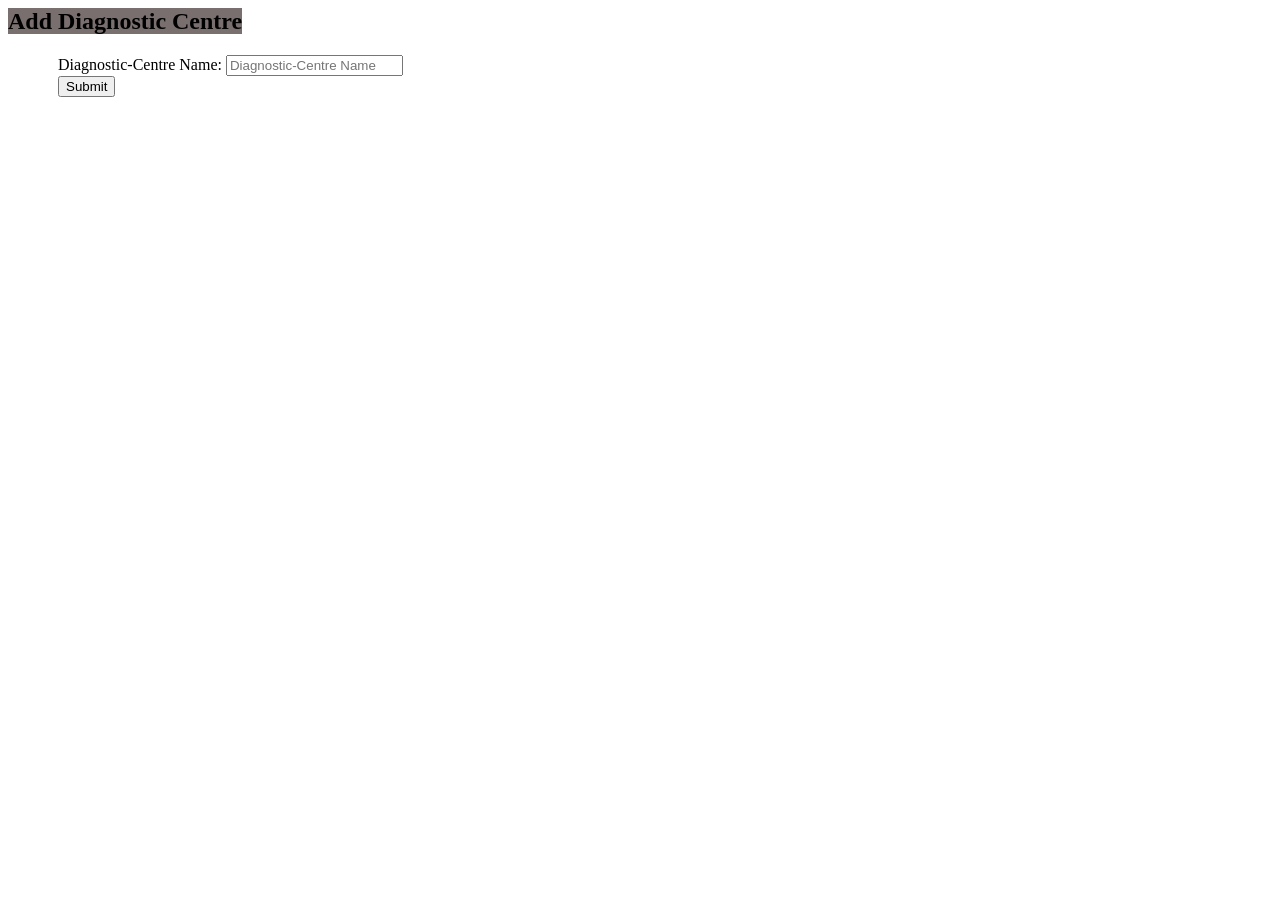
==== Angular/src/app/add-centre/add-centre.component.html @ c82a2288 "Angular and microservices" ====
<style>
  div.relative {
    position: relative;
    left: 50px;
  }
  span {
  background-color:  rgb(121, 111, 111)
  }
</style>

<body>

  <div class="col-md-4">
    <h2></h2>
    <h2 class="text-center"><span>Add Diagnostic Centre</span></h2>
    <div class="relative">
      <form>
        <div class="form-group">
          <label for="centreName">Diagnostic-Centre Name:</label>
          <input type="name" [(ngModel)]="user.centreName" placeholder="Diagnostic-Centre Name" name="centreName"
            class="form-control" id="centreName">
        </div>
        <button class="btn btn-success" (click)="createcentre()"> Submit </button>
      </form>
    </div>
  </div>
</body>
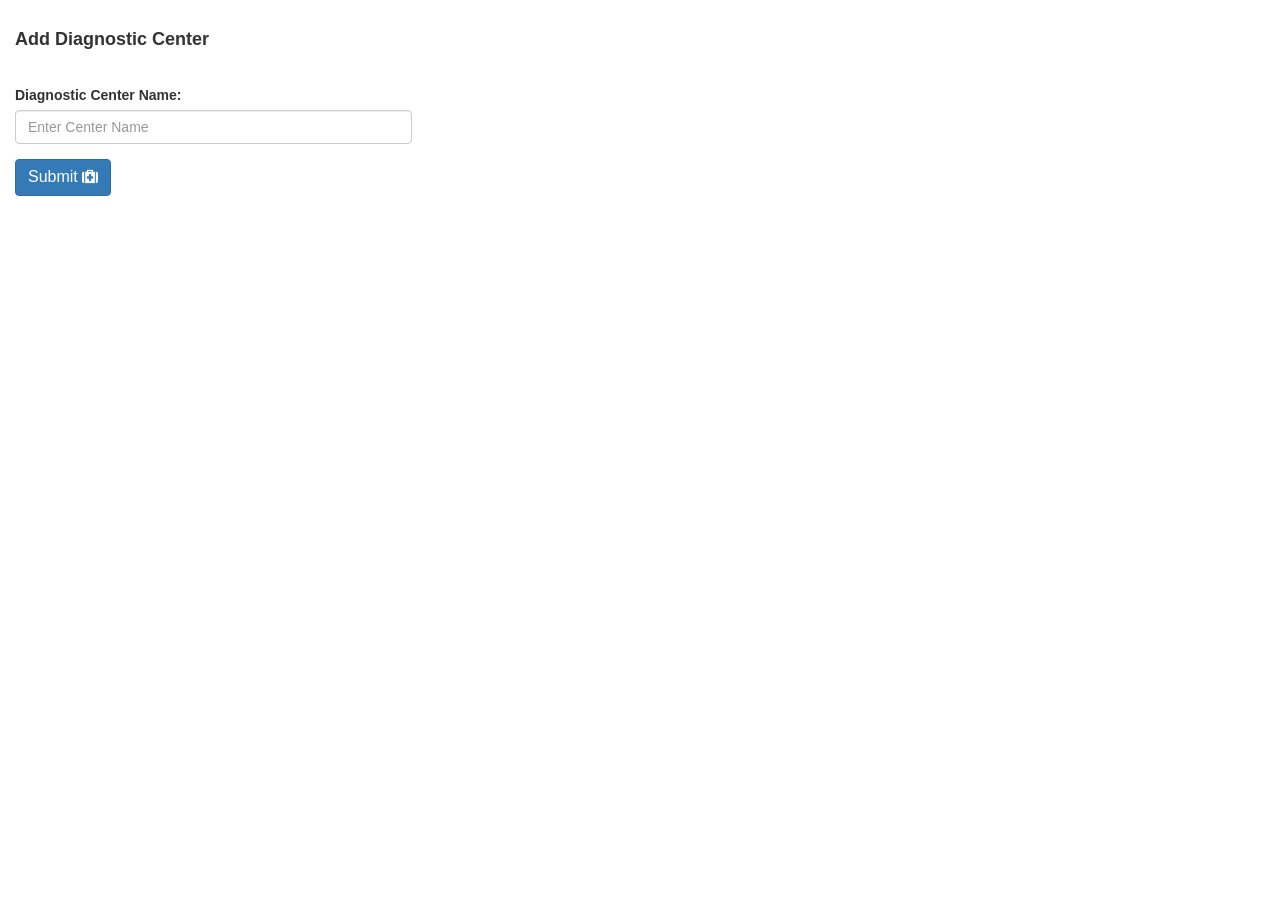
==== commit d327504c: "changes made" ====
--- a/Angular/src/app/add-centre/add-centre.component.html
+++ b/Angular/src/app/add-centre/add-centre.component.html
@@ -1,27 +1,35 @@
-<style>
-  div.relative {
-    position: relative;
-    left: 50px;
-  }
-  span {
-  background-color:  rgb(121, 111, 111)
-  }
-</style>
+<html>
+<head>
+  <meta name="viewport" content="width=device-width, initial-scale=1">
+  <link rel="stylesheet" href="https://cdnjs.cloudflare.com/ajax/libs/font-awesome/4.7.0/css/font-awesome.min.css">
+  <link rel="stylesheet" href="https://maxcdn.bootstrapcdn.com/bootstrap/3.4.0/css/bootstrap.min.css">
+  <script src="https://ajax.googleapis.com/ajax/libs/jquery/3.5.1/jquery.min.js"></script>
+  <script src="https://maxcdn.bootstrapcdn.com/bootstrap/3.4.0/js/bootstrap.min.js"></script>
+  <style>
+    div.relative {
+      position: relative;
+      left: 50px;
+    }
+  </style>
+</head>
+<br>
 
 <body>
-
-  <div class="col-md-4">
-    <h2></h2>
-    <h2 class="text-center"><span>Add Diagnostic Centre</span></h2>
-    <div class="relative">
+  <div class="col-md-4 offset-4">
+  <div class="card">
+    <h4 class="card-header"><label>Add Diagnostic Center</label></h4>
+    <div class="card-body">
       <form>
+        <br>
         <div class="form-group">
-          <label for="centreName">Diagnostic-Centre Name:</label>
-          <input type="name" [(ngModel)]="user.centreName" placeholder="Diagnostic-Centre Name" name="centreName"
+          <label for="centreName">Diagnostic Center Name:</label>
+          <input type="name" [(ngModel)]="user.centreName" placeholder="Enter Center Name" name="centreName"
             class="form-control" id="centreName">
         </div>
-        <button class="btn btn-success" (click)="createcentre()"> Submit </button>
+        <button class="btn btn-primary" style="font-size:16px" (click)="createcentre()"> Submit <i
+            class="fa fa-medkit"></i></button>
       </form>
     </div>
   </div>
+</div>
 </body>
